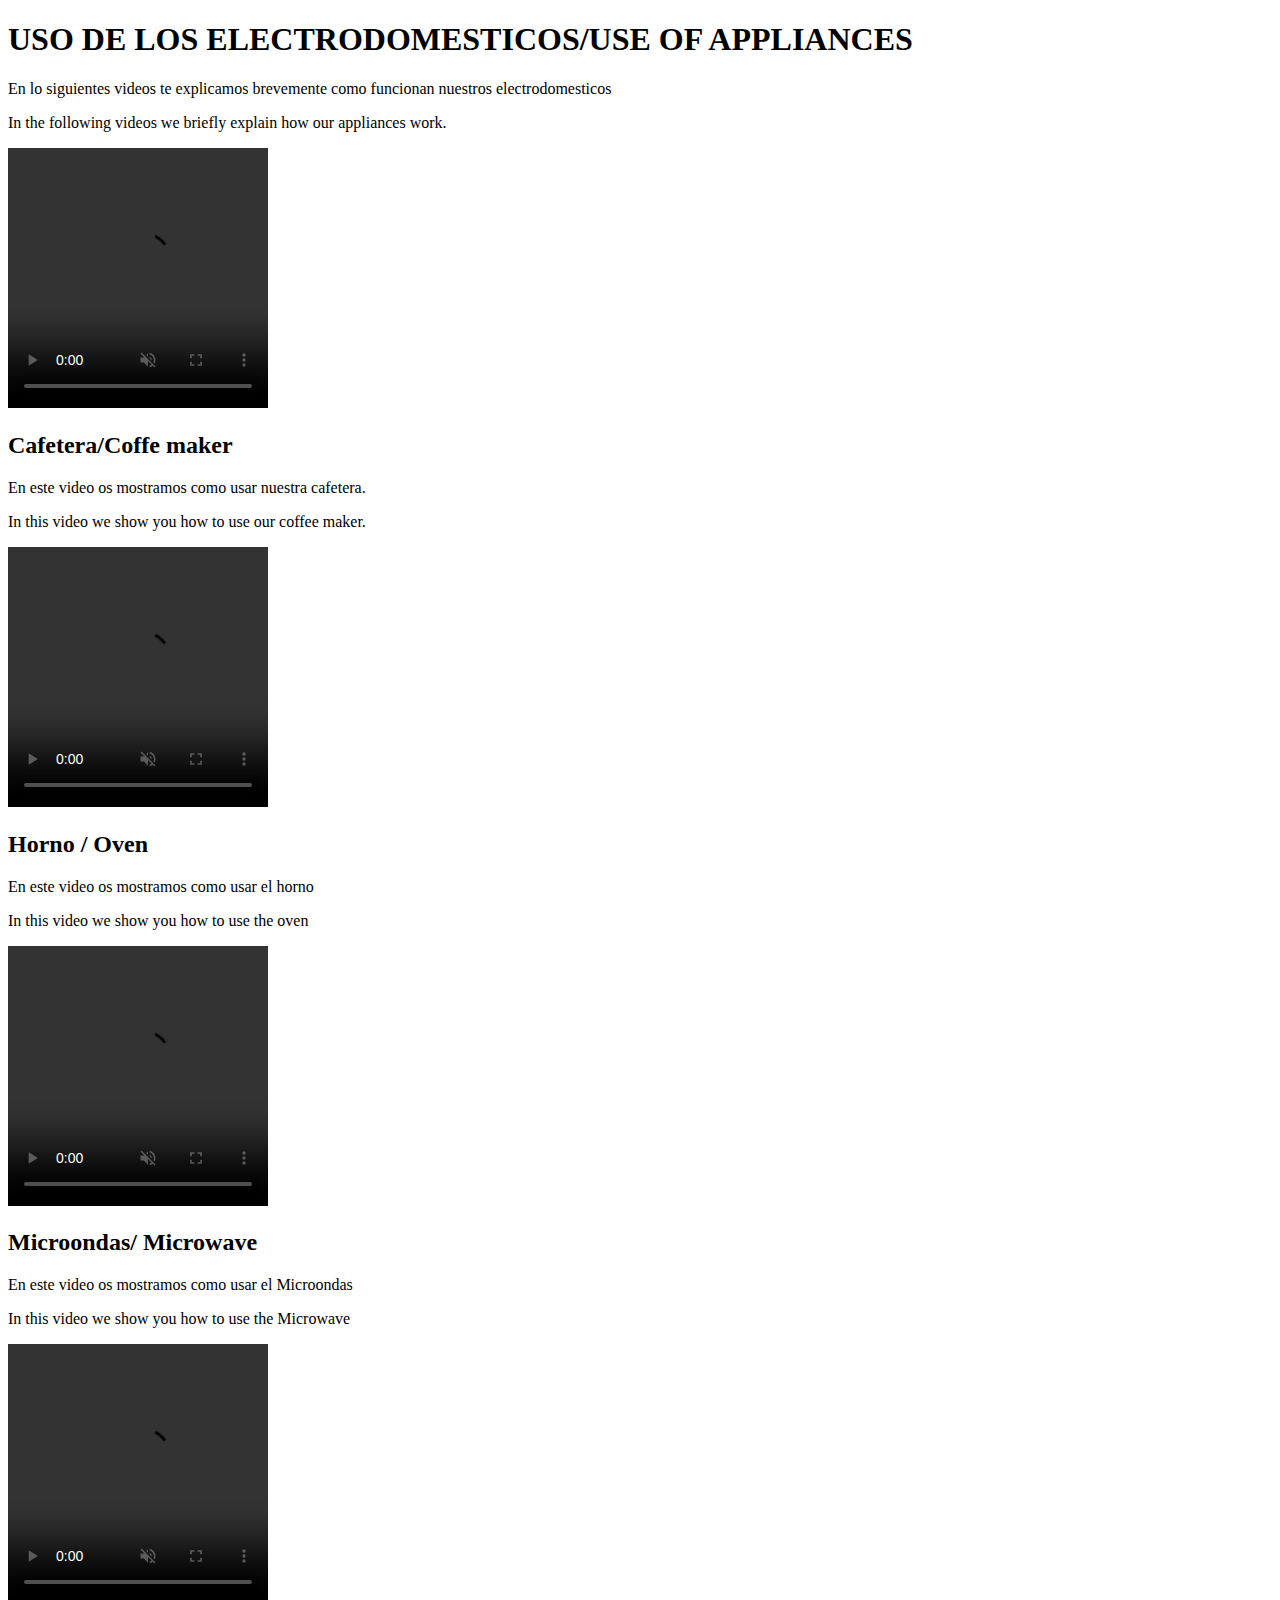
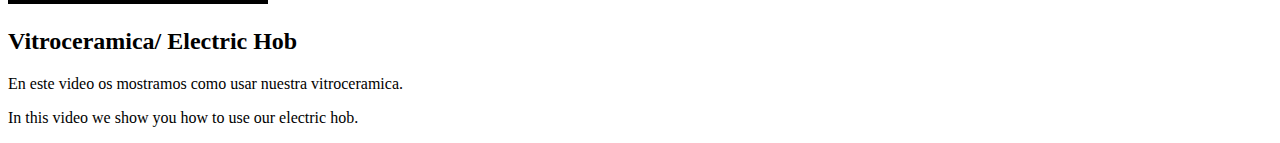
==== index.html @ 2bd9060c "Update and rename catedral.html to index.html" ====
<!DOCTYPE html PUBLIC "-//W3C//DTD XHTML 1.0 Strict//EN" "http://www.w3.org/TR/xhtml1/DTD/xhtml1-strict.dtd">
<html xmlns="http://www.w3.org/1999/xhtml" xml:lang="es" lang="es">
    <head> 
        <meta http-equiv="Content-Type" content="text/html; charset=UTF-8"/>    
        <link rel="stylesheet" href="./campana.css">    
        <title>CAMPANA</title> 
        <!-- Security Headers -->
        <meta http-equiv="Content-Security-Policy" content="default-src 'self'; script-src 'self'; style-src 'self';">
        <meta http-equiv="X-Content-Type-Options" content="nosniff">
        <meta http-equiv="X-XSS-Protection" content="1; mode=block">
        <!-- Optional: Add a favicon -->
        <link rel="icon" href="favicon.ico" type="image/x-icon">
    </head> 
    <body> 
        <div class="page-nav">
            <div class="page-content">
                <h1> USO DE LOS ELECTRODOMESTICOS/USE OF APPLIANCES </h1>
                <p> En lo siguientes videos te explicamos brevemente como funcionan nuestros electrodomesticos </p>
                <p>In the following videos we briefly explain how our appliances work.</p>
               
                <div class="video-grid">
                    <div class="video-section">
                        <video width="260" height="260" controls muted>
                            <source src="cafetera0.mp4" type="video/mp4">
                            <source src="cafetera1.webm" type="video/webm">
                        </video> 
                        <h2>Cafetera/Coffe maker</h2>
                        <p>En este video os mostramos como usar nuestra cafetera.</p>
                        <p>In this video we show you how to use our coffee maker.</p>
                    </div>
          
                    <div class="video-section">
                        <video width="260" height="260" controls muted>
                            <source src="horno.mp4" type="video/mp4">
                            <source src="horno.webm" type="video/webm">
                        </video>
                        <h2>Horno / Oven</h2>
                        <p>En este video os mostramos como usar el horno </p>
                        <p>In this video we show you how to use the oven </p>
                    </div>
                   
                    
                    <div class="video-section">
                        <video width="260" height="260" controls muted>
                            <source src="microondas.mp4" type="video/mp4">
                            <source src="microondas.webm" type="video/webm">
                        </video>
                        <h2>Microondas/ Microwave</h2>
                        <p>En este video os mostramos como usar el Microondas </p>
                        <p>In this video we show you how to use the Microwave </p>
                    </div>

                    <div class="video-section">
                        <video width="260" height="260" controls muted>
                            <source src="campana.mp4" type="video/mp4">
                            <source src="campana.webm" type="video/webm">
                        </video>
                        <h2>Vitroceramica/ Electric Hob</h2>
                        <p>En este video os mostramos como usar nuestra vitroceramica.</p>
                        <p>In this video we show you how to use our electric hob.</p>
                    </div>
                </div>
            </div>
        </div>
    </body>
</html>
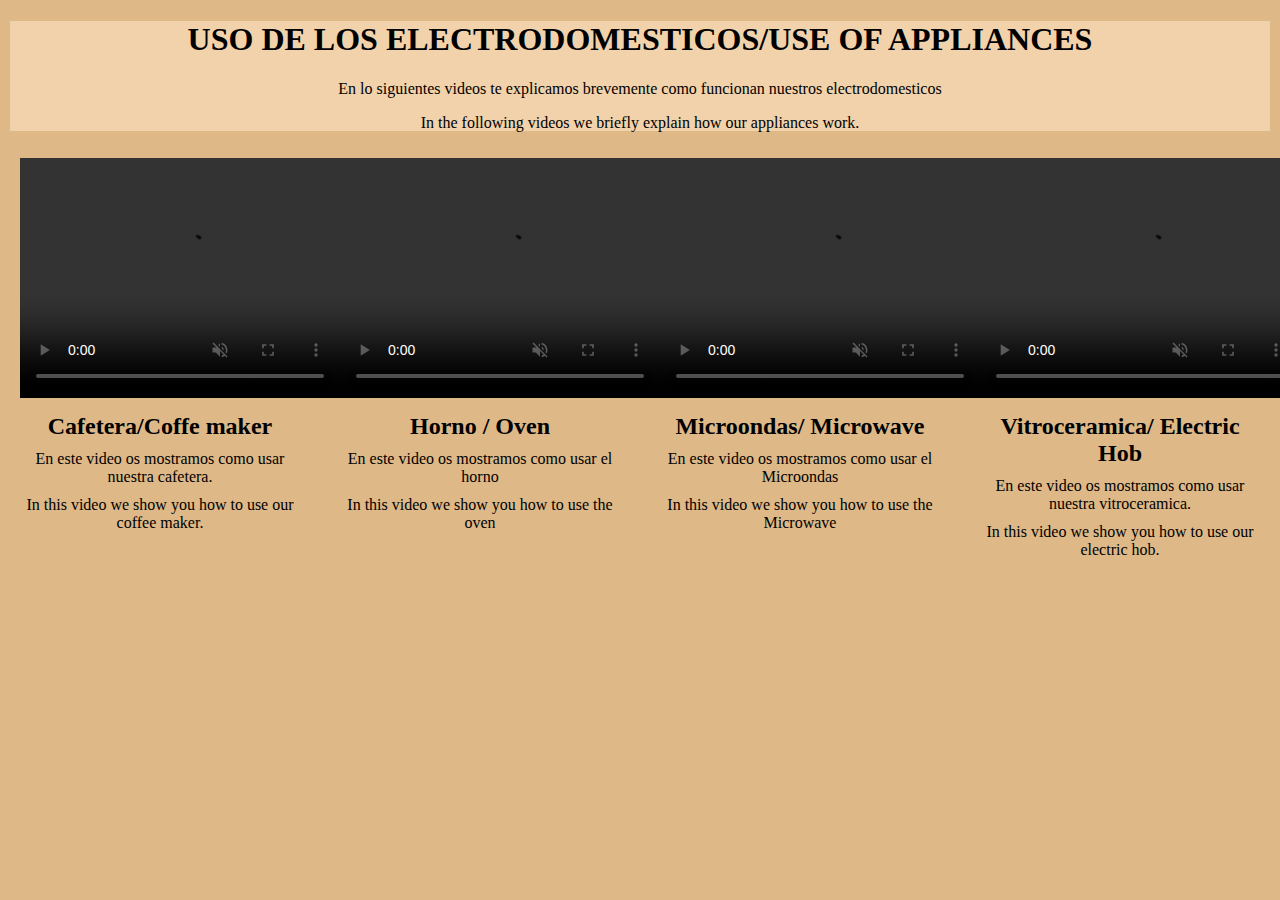
==== commit b041c3f4: "Update index.html" ====
--- a/index.html
+++ b/index.html
@@ -2,7 +2,7 @@
 <html xmlns="http://www.w3.org/1999/xhtml" xml:lang="es" lang="es">
     <head> 
         <meta http-equiv="Content-Type" content="text/html; charset=UTF-8"/>    
-        <link rel="stylesheet" href="./campana.css">    
+        <link rel="stylesheet" href="./catedral.css">    
         <title>CAMPANA</title> 
         <!-- Security Headers -->
         <meta http-equiv="Content-Security-Policy" content="default-src 'self'; script-src 'self'; style-src 'self';">
--- a/catedral.css
+++ b/catedral.css
@@ -0,0 +1,47 @@
+.page-nav{
+  border: 1px;
+  width: 100%;
+  height: 110px;
+  background-color: rgba(243, 214, 177, 0.862) ;
+background-size: 110px;
+background-repeat:no-repeat;
+text-align: center;
+position:relative;
+font-family: Georgia, 'Times New Roman', Times, serif;
+font-size: medium;
+background-image: url(logo2.jpeg);
+
+}
+
+.video-grid {
+
+  display: grid;
+  grid-template-columns: repeat(auto-fit, minmax(260px, 1fr)); /* Adjusted min-width to 260px */
+  gap: 20px;
+  margin-bottom: 20px;
+}
+.video-section {
+flex: 1;
+margin: 0 10px;
+text-align: center;
+}
+.video-section h2, .video-section p {
+margin: 0;
+padding: 5px 0;
+}
+.video-section video {
+display: block;
+margin: 10px auto;
+width: 320px; /* Adjust the width as needed */
+height: 240px; /* Adjust the height as needed */
+}
+
+
+
+body{
+  background-color: burlywood;
+  background-repeat: repeat;
+  background-size: 10px;
+    font-family: Georgia, 'Times New Roman', Times, serif;
+    margin: 10px;
+}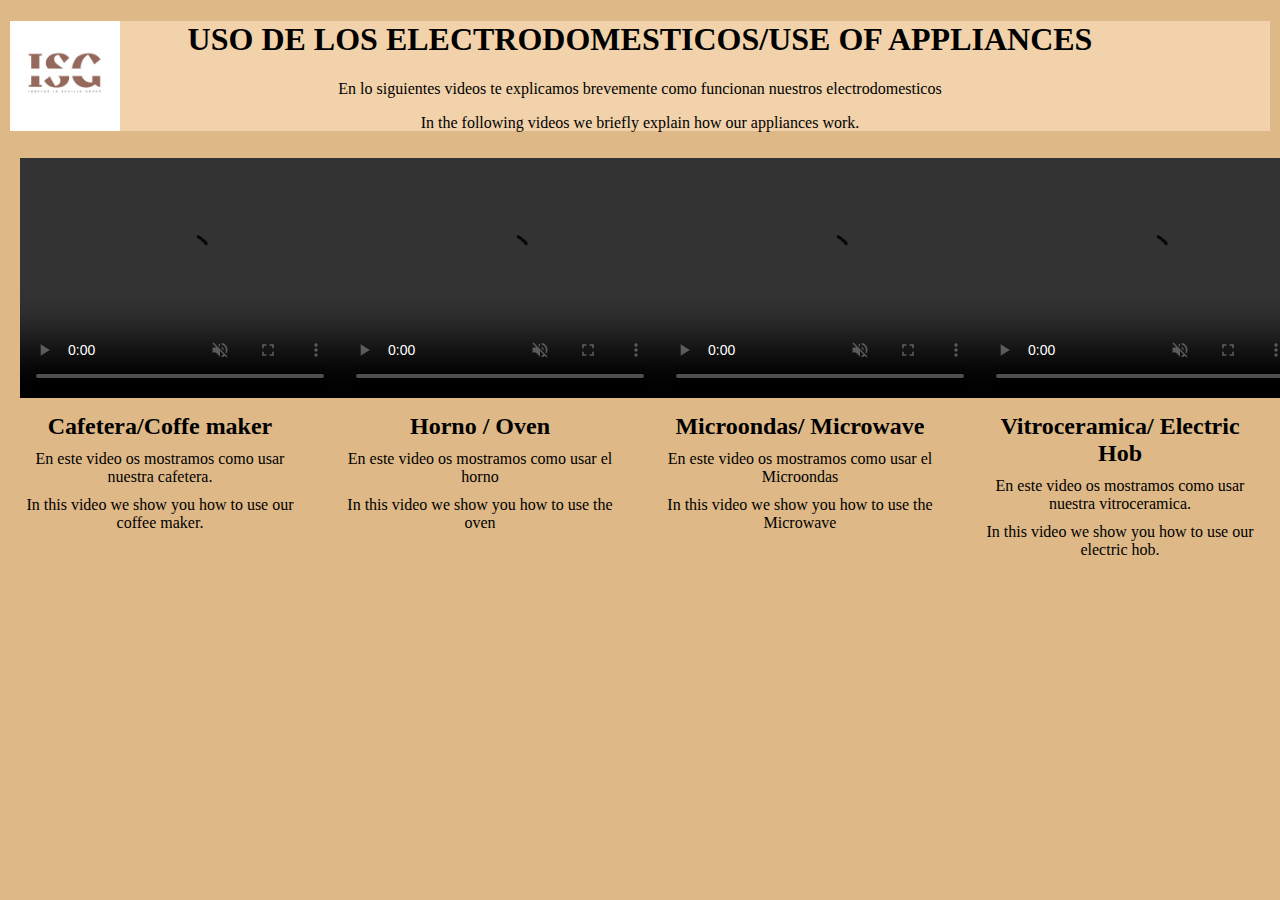
==== commit 63371b0b: "Update index.html" ====
--- a/index.html
+++ b/index.html
@@ -3,7 +3,7 @@
     <head> 
         <meta http-equiv="Content-Type" content="text/html; charset=UTF-8"/>    
         <link rel="stylesheet" href="./catedral.css">    
-        <title>CAMPANA</title> 
+        <title>SANLUIS</title> 
         <!-- Security Headers -->
         <meta http-equiv="Content-Security-Policy" content="default-src 'self'; script-src 'self'; style-src 'self';">
         <meta http-equiv="X-Content-Type-Options" content="nosniff">
